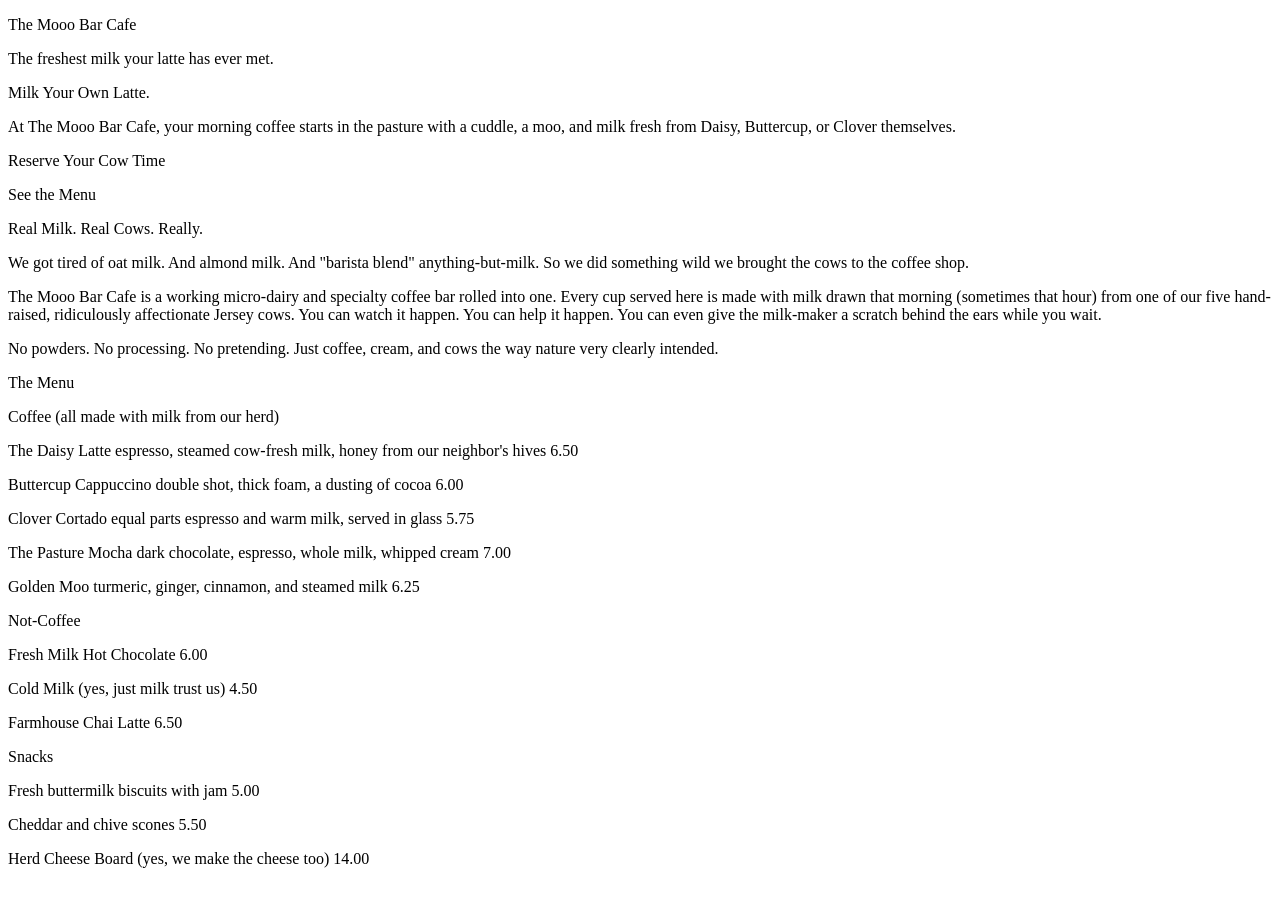
==== home.html @ f9d07783 "Create home.html for The Mooo Bar Cafe This file contains the complete HTML structure for The Mooo B" ====
<!DOCTYPE html>
<html lang="en-au">
<head>
    <meta charset="UTF-8">
    <meta name="viewport" content="width=device-width, initial-scale=1.0">
    <title>The Mooo Bar Cafe</title>
</head>
<body>
<p>The Mooo Bar Cafe</p>
<p>The freshest milk your latte has ever met.</p>
<p>Milk Your Own Latte.</p>
<p>At The Mooo Bar Cafe, your morning coffee starts in the pasture with a cuddle, a moo, and milk fresh from Daisy, Buttercup, or Clover themselves.</p>
<p>Reserve Your Cow Time</p>
<p>See the Menu</p>
<p>Real Milk. Real Cows. Really.</p>
<p>We got tired of oat milk. And almond milk. And "barista blend" anything-but-milk. So we did something wild we brought the cows to the coffee shop.</p>
<p>The Mooo Bar Cafe is a working micro-dairy and specialty coffee bar rolled into one. Every cup served here is made with milk drawn that morning (sometimes that hour) from one of our five hand-raised, ridiculously affectionate Jersey cows. You can watch it happen. You can help it happen. You can even give the milk-maker a scratch behind the ears while you wait.</p>
<p>No powders. No processing. No pretending. Just coffee, cream, and cows the way nature very clearly intended.</p>
<p>The Menu</p>
<p>Coffee (all made with milk from our herd)</p>
<p>The Daisy Latte espresso, steamed cow-fresh milk, honey from our neighbor's hives 6.50</p>
<p>Buttercup Cappuccino double shot, thick foam, a dusting of cocoa 6.00</p>
<p>Clover Cortado equal parts espresso and warm milk, served in glass 5.75</p>
<p>The Pasture Mocha dark chocolate, espresso, whole milk, whipped cream 7.00</p>
<p>Golden Moo turmeric, ginger, cinnamon, and steamed milk 6.25</p>
<p>Not-Coffee</p>
<p>Fresh Milk Hot Chocolate 6.00</p>
<p>Cold Milk (yes, just milk trust us) 4.50</p>
<p>Farmhouse Chai Latte 6.50</p>
<p>Snacks</p>
<p>Fresh buttermilk biscuits with jam 5.00</p>
<p>Cheddar and chive scones 5.50</p>
<p>Herd Cheese Board (yes, we make the cheese too) 14.00</p>
</body>
</html>
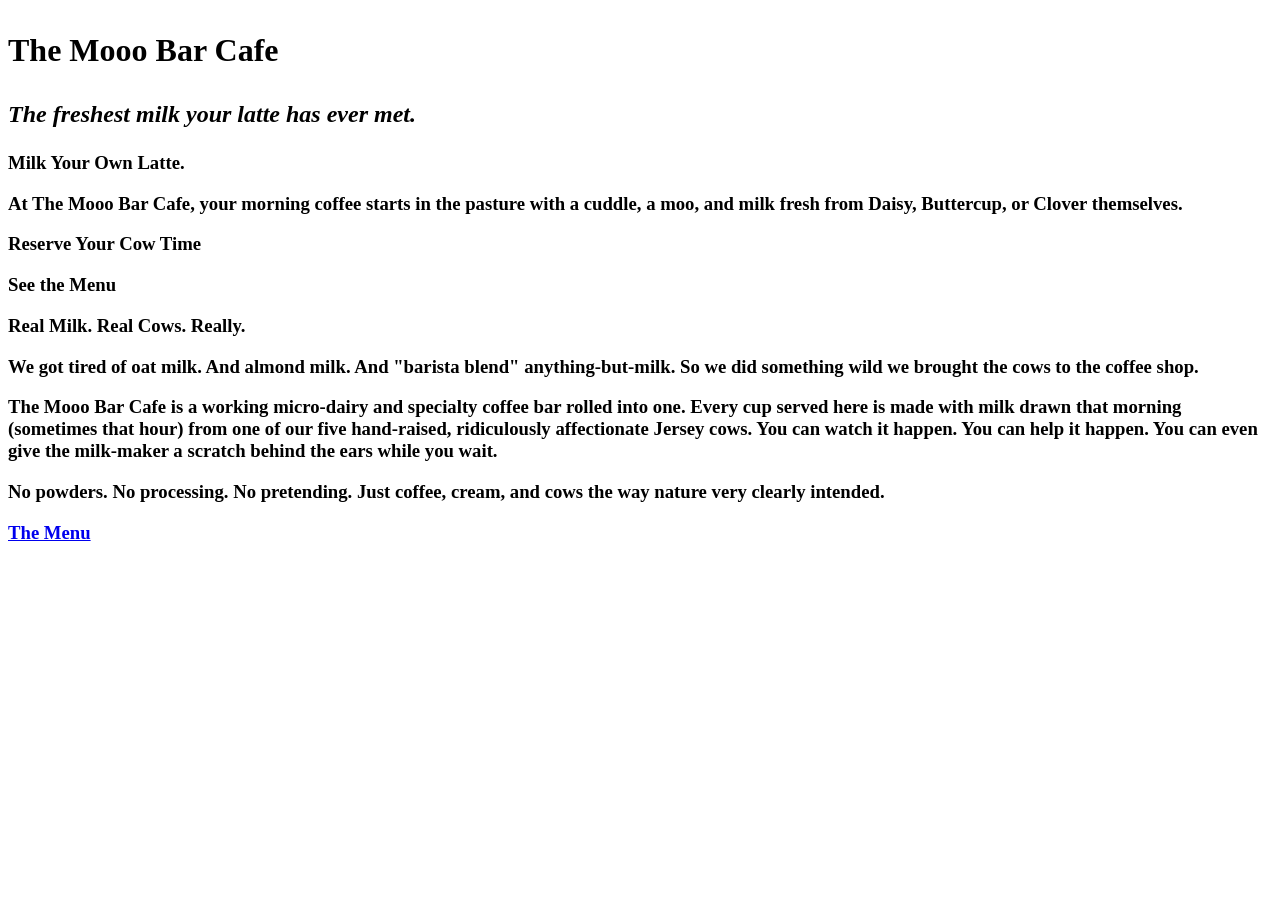
==== commit 5b9e9a8c: "Updated site" ====
--- a/home.html
+++ b/home.html
@@ -6,8 +6,11 @@
     <title>The Mooo Bar Cafe</title>
 </head>
 <body>
-<p>The Mooo Bar Cafe</p>
-<p>The freshest milk your latte has ever met.</p>
+<h1><p>The Mooo Bar Cafe</p></h1>
+
+<h2><p><i>The freshest milk your latte has ever met.</i></p></h2>
+
+<h3>
 <p>Milk Your Own Latte.</p>
 <p>At The Mooo Bar Cafe, your morning coffee starts in the pasture with a cuddle, a moo, and milk fresh from Daisy, Buttercup, or Clover themselves.</p>
 <p>Reserve Your Cow Time</p>
@@ -16,20 +19,7 @@
 <p>We got tired of oat milk. And almond milk. And "barista blend" anything-but-milk. So we did something wild we brought the cows to the coffee shop.</p>
 <p>The Mooo Bar Cafe is a working micro-dairy and specialty coffee bar rolled into one. Every cup served here is made with milk drawn that morning (sometimes that hour) from one of our five hand-raised, ridiculously affectionate Jersey cows. You can watch it happen. You can help it happen. You can even give the milk-maker a scratch behind the ears while you wait.</p>
 <p>No powders. No processing. No pretending. Just coffee, cream, and cows the way nature very clearly intended.</p>
-<p>The Menu</p>
-<p>Coffee (all made with milk from our herd)</p>
-<p>The Daisy Latte espresso, steamed cow-fresh milk, honey from our neighbor's hives 6.50</p>
-<p>Buttercup Cappuccino double shot, thick foam, a dusting of cocoa 6.00</p>
-<p>Clover Cortado equal parts espresso and warm milk, served in glass 5.75</p>
-<p>The Pasture Mocha dark chocolate, espresso, whole milk, whipped cream 7.00</p>
-<p>Golden Moo turmeric, ginger, cinnamon, and steamed milk 6.25</p>
-<p>Not-Coffee</p>
-<p>Fresh Milk Hot Chocolate 6.00</p>
-<p>Cold Milk (yes, just milk trust us) 4.50</p>
-<p>Farmhouse Chai Latte 6.50</p>
-<p>Snacks</p>
-<p>Fresh buttermilk biscuits with jam 5.00</p>
-<p>Cheddar and chive scones 5.50</p>
-<p>Herd Cheese Board (yes, we make the cheese too) 14.00</p>
+<a href="menu.html">The Menu</a>
+</h3>
 </body>
 </html>
